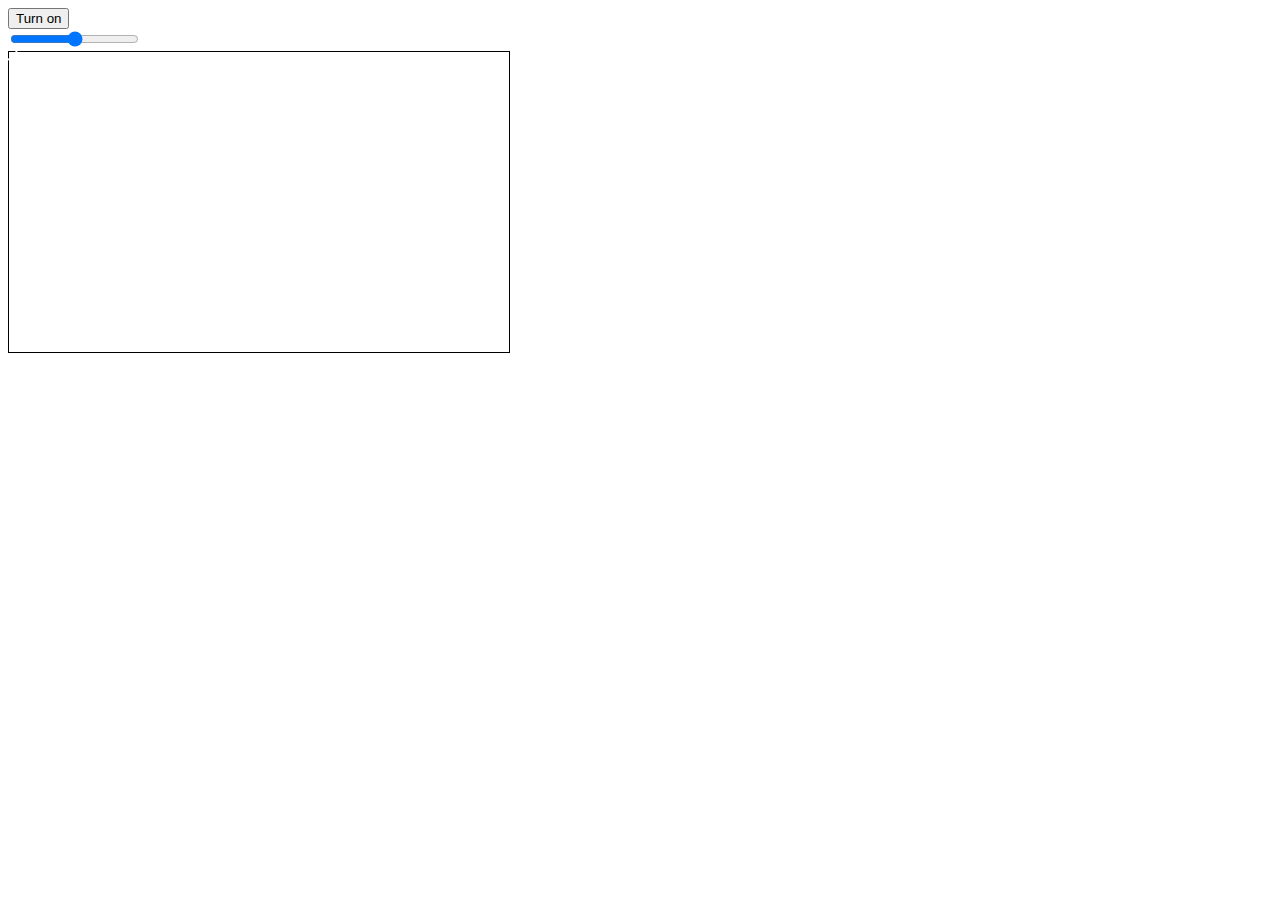
==== web/index.html @ 2e3d6759 "Initial commit" ====
<!DOCTYPE html>
<html lang="en">
<head>
	<meta charset="UTF-8">
	<title>Yeelight</title>
	<script src="/eel.js"></script>
	<link rel="stylesheet" href="style.css">
	<link rel="shortcut icon" href="icon.png" type="image/x-icon">
</head>
<body>
<button onclick="toggle()">Turn <span id="power">on</span></button>
<br>
<input type="range" id="brightness-slider" onchange="setBrightness()" min="1" max="100" onfocus="console.log('fucus')">
<br>

<div id="colorpicker-container">
	<div id="colorpicker-marker"></div>
	<canvas width="500" height="300" id="colorpicker"></canvas>
</div>
<script src="script.js"></script>
</body>
</html>
---- web/style.css ----
#colorpicker-container {
	position: relative;
	height: 302px;
	width: 502px;
}

#colorpicker {
	border: 1px solid black;
	position: absolute;
	z-index: -1;
}

#colorpicker-marker {
	position: absolute;
	z-index: 1;
	border: 2px solid #fffffffa;
	border-radius: 100%;
	width: 15px;
	height: 15px;
	transform: translate(-50%, -50%);
}
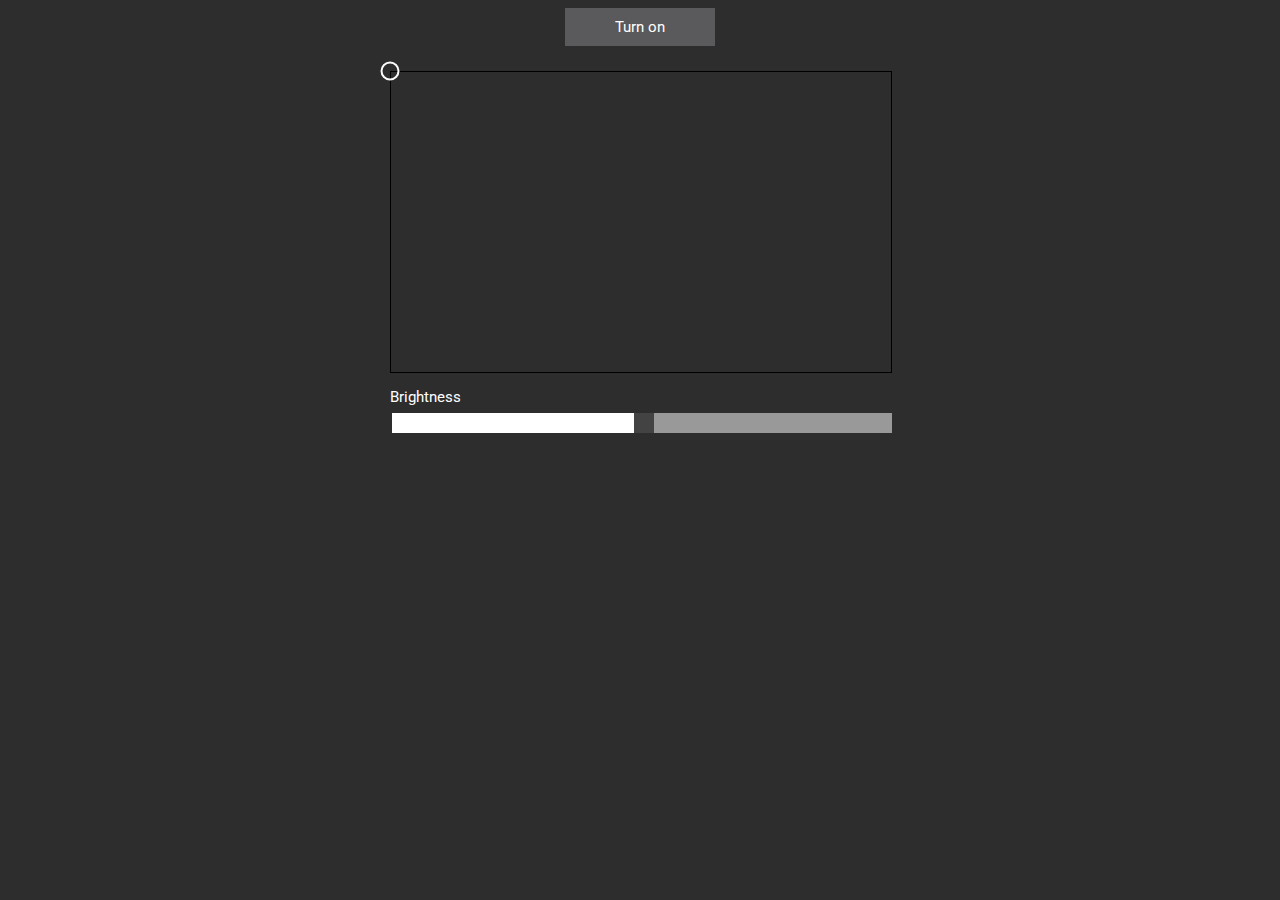
==== commit 05a27432: "Design changes" ====
--- a/web/index.html
+++ b/web/index.html
@@ -6,17 +6,20 @@
 	<script src="/eel.js"></script>
 	<link rel="stylesheet" href="style.css">
 	<link rel="shortcut icon" href="icon.png" type="image/x-icon">
+	<link href="https://fonts.googleapis.com/css2?family=Roboto:wght@500&display=swap" rel="stylesheet">
 </head>
 <body>
-<button onclick="toggle()">Turn <span id="power">on</span></button>
-<br>
-<input type="range" id="brightness-slider" onchange="setBrightness()" min="1" max="100" onfocus="console.log('fucus')">
-<br>
-
-<div id="colorpicker-container">
-	<div id="colorpicker-marker"></div>
-	<canvas width="500" height="300" id="colorpicker"></canvas>
-</div>
-<script src="script.js"></script>
+	<div id="container">
+		<button onclick="toggle()">Turn <span id="power">on</span></button>
+		<div id="colorpicker-container">
+			<div id="colorpicker-marker"></div>
+			<canvas width="500" height="300" id="colorpicker"></canvas>
+		</div>
+		<div id="color-sliders">
+			<p id="label">Brightness</p>
+			<input type="range" id="brightness-slider" class="slider" onchange="setBrightness()" min="1" max="100">
+		</div>
+	</div>
+	<script src="script.js"></script>
 </body>
 </html>--- a/web/style.css
+++ b/web/style.css
@@ -1,7 +1,15 @@
+html {
+	background: #2d2d2e;
+	color: white;
+	font-family: Roboto, Arial, Helvetica, sans-serif;
+	font-size: 1.2vw;
+}
+
 #colorpicker-container {
 	position: relative;
 	height: 302px;
 	width: 502px;
+	margin-top: 5%;
 }
 
 #colorpicker {
@@ -18,4 +26,54 @@
 	width: 15px;
 	height: 15px;
 	transform: translate(-50%, -50%);
+}
+
+#container {
+	width: 500px;
+	margin: auto;
+}
+
+#color-sliders {
+	width: 100%;
+}
+
+button {
+	background: #5a5a5c;
+	color: white;
+	font-family: Roboto, Arial, Helvetica, sans-serif;
+	font-size: 1.2vw;
+	border: none;
+	padding: 10px;
+	width: 30%;
+	left:50%;
+	position: relative;
+	transform: translate(-50%,0);
+}
+
+#label {
+	margin-bottom: 5px;
+}
+
+@media screen and (-webkit-min-device-pixel-ratio:0) {
+    .slider {
+      overflow: hidden;
+      width: 100%;
+      -webkit-appearance: none;
+	  background-color: #999;
+	  outline: none;
+    }
+    
+    .slider::-webkit-slider-runnable-track {
+      height: 20px;
+      -webkit-appearance: none;
+    }
+    
+    .slider::-webkit-slider-thumb {
+      width: 20px;
+      -webkit-appearance: none;
+      height: 20px;
+      cursor: pointer;
+      background: #434343;
+      box-shadow: -500px 0 0 500px #fff;
+    }
 }